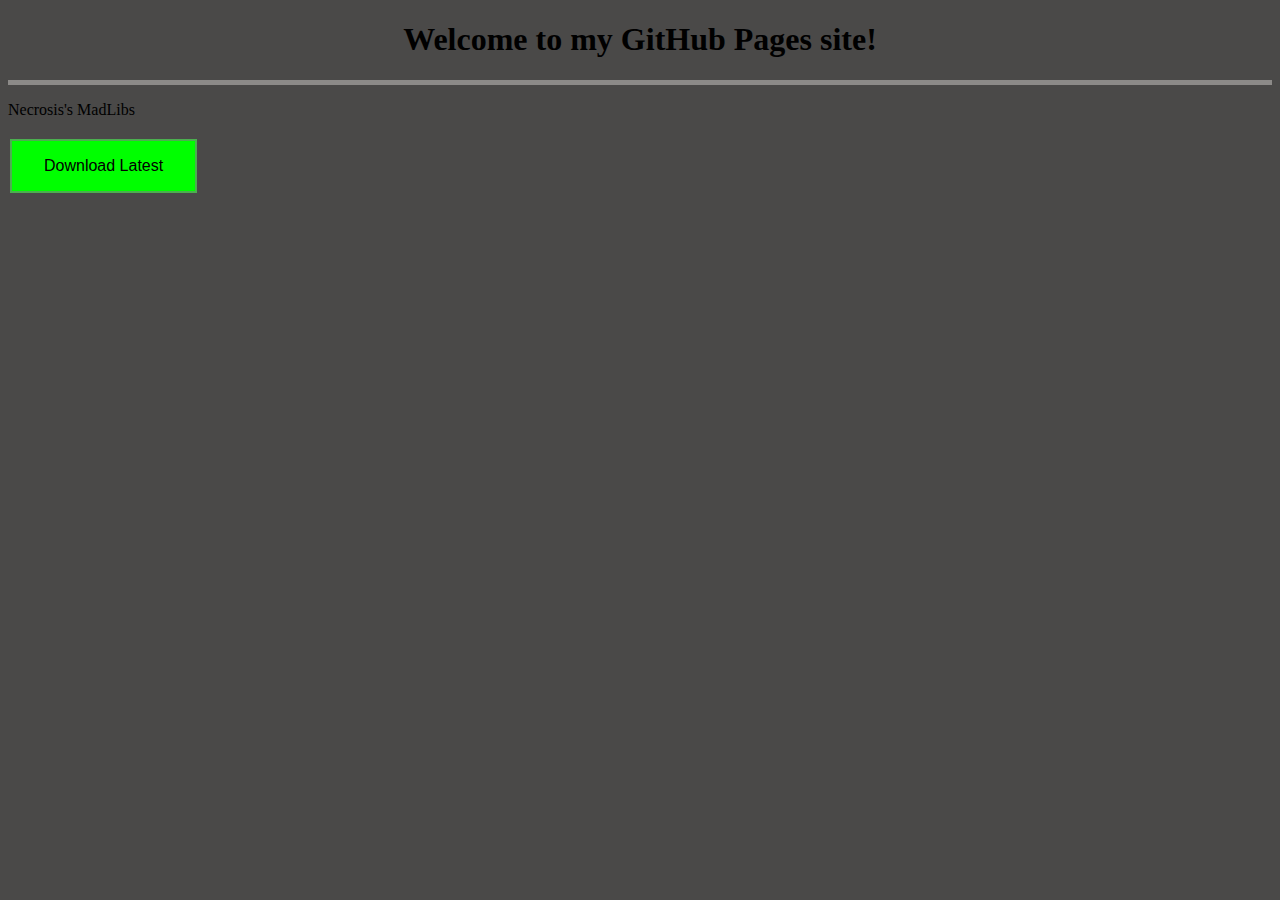
==== index.html @ f6fd1355 "uhhh url bug lol" ====
<!DOCTYPE html>
<html>
  <head>
    <title>Necrosis_0's website!</title>
    <link rel="shortcut icon" type="image/x-icon" href="favicon.ico" />
    <link rel="stylesheet" href="styles.css">
  </head>
  <body>
    <font face="Roboto">
    <h1 id="Title">Welcome to my GitHub Pages site!</h1>
    <div id="headerDivide"></div>

    <p>Necrosis's MadLibs<p>
    <button class="button button1" onclick="myFunction(`https://raw.githubusercontent.com/Necrosis000/necrosis000.github.io/master/assets/Meowmere.png`)">Download Latest</button>
    
    <script>
      function myFunction(url){
      
      window.open(url)
                              }
    </script> 
    
    </font>
  </body>
</html>
---- styles.css ----
#Title {
    text-align: center;
}

#headerDivide {
    border-bottom: 5px solid #8c8a88;
  }

body {
    background-color: #4a4948;
  }


.button {
    border: none;
    color: lime;
    padding: 16px 32px;
    text-align: center;
    text-decoration: none;
    display: inline-block;
    font-size: 16px;
    margin: 4px 2px;
    transition-duration: 0.4s;
    cursor: pointer;
  }

.button1 {
    background-color: lime;
    color: black;
    border: 2px solid #4CAF50;
  }

  .button1:hover {
    background-color: #4CAF50;
    color: #4CAF50;
  }
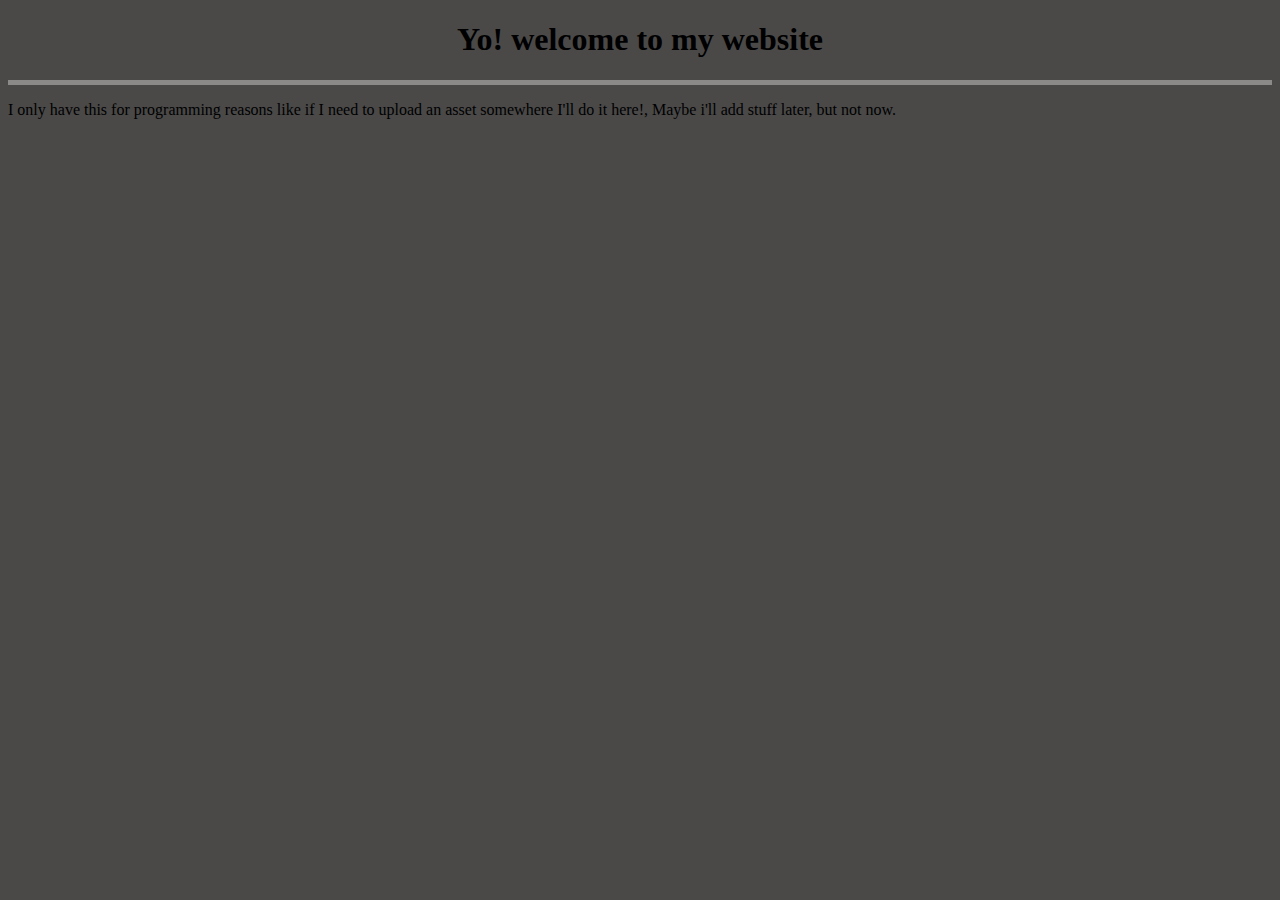
==== commit 4cb7e29d: "Changing the websites purpose" ====
--- a/index.html
+++ b/index.html
@@ -7,19 +7,12 @@
   </head>
   <body>
     <font face="Roboto">
-    <h1 id="Title">Welcome to my GitHub Pages site!</h1>
+    <h1 id="Title">Yo! welcome to my website</h1>
     <div id="headerDivide"></div>
 
-    <p>Necrosis's MadLibs<p>
-    <button class="button button1" onclick="myFunction(`https://raw.githubusercontent.com/Necrosis000/necrosis000.github.io/master/assets/Meowmere.png`)">Download Latest</button>
-    
-    <script>
-      function myFunction(url){
-      
-      window.open(url)
-                              }
-    </script> 
-    
+    <p id="MadlibsTitle">I only have this for programming reasons like if I need to upload an asset somewhere I'll do it here!, Maybe i'll add stuff later, but not now.<p>
+   
+  
     </font>
   </body>
 </html>--- a/styles.css
+++ b/styles.css
@@ -32,6 +32,13 @@
 
   .button1:hover {
     background-color: #4CAF50;
-    color: #4CAF50;
+    color: lime;
   }
-  +  
+#MadLibsTitle {
+  text-align: center;
+}
+
+#MadLibsDownloadBtn {
+  text-align: center;
+}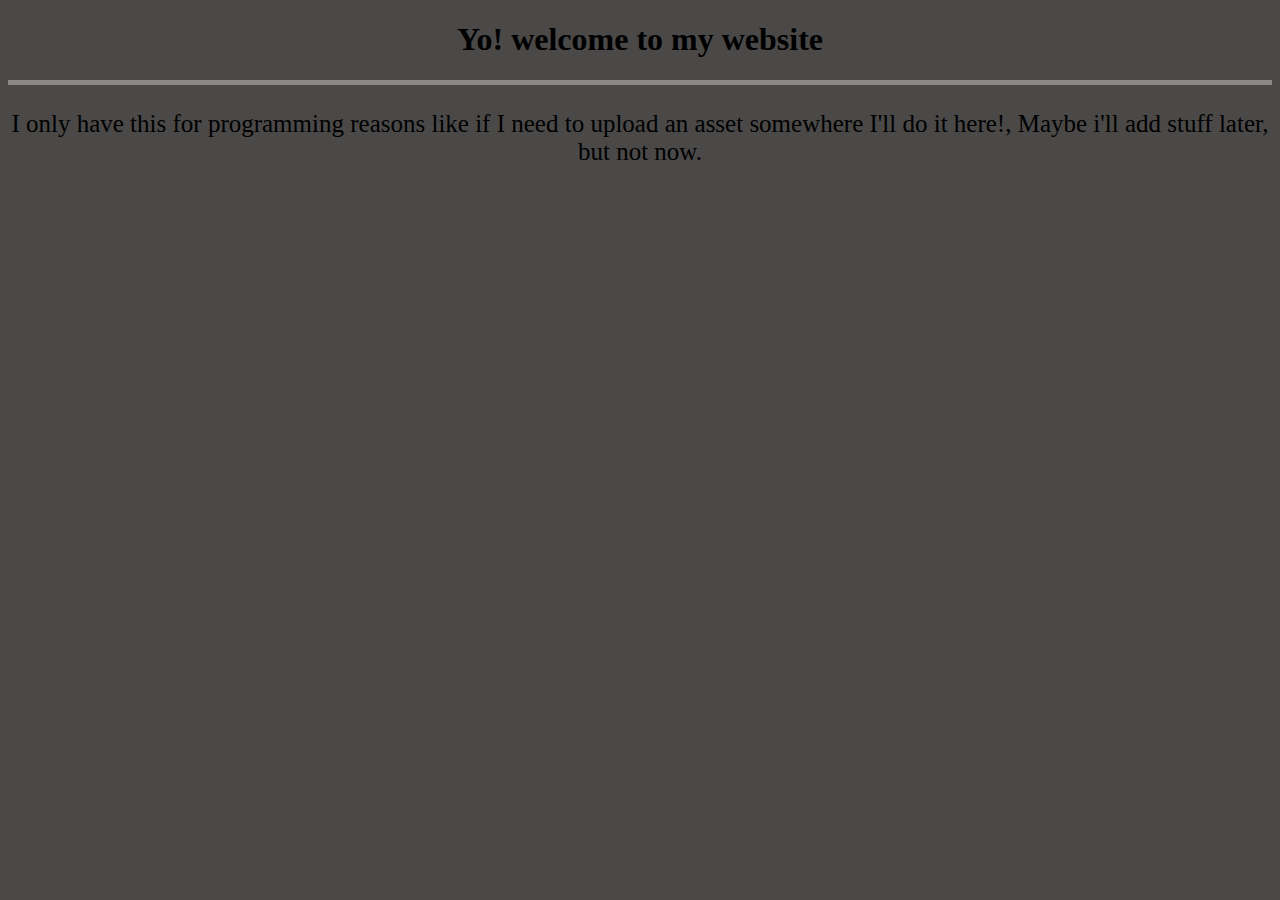
==== commit 03bba075: "stuff" ====
--- a/index.html
+++ b/index.html
@@ -10,7 +10,7 @@
     <h1 id="Title">Yo! welcome to my website</h1>
     <div id="headerDivide"></div>
 
-    <p id="MadlibsTitle">I only have this for programming reasons like if I need to upload an asset somewhere I'll do it here!, Maybe i'll add stuff later, but not now.<p>
+    <p id="funnymessage">I only have this for programming reasons like if I need to upload an asset somewhere I'll do it here!, Maybe i'll add stuff later, but not now.<p>
    
   
     </font>
--- a/styles.css
+++ b/styles.css
@@ -10,35 +10,8 @@
     background-color: #4a4948;
   }
 
-
-.button {
-    border: none;
-    color: lime;
-    padding: 16px 32px;
-    text-align: center;
-    text-decoration: none;
-    display: inline-block;
-    font-size: 16px;
-    margin: 4px 2px;
-    transition-duration: 0.4s;
-    cursor: pointer;
-  }
-
-.button1 {
-    background-color: lime;
-    color: black;
-    border: 2px solid #4CAF50;
-  }
-
-  .button1:hover {
-    background-color: #4CAF50;
-    color: lime;
-  }
-  
-#MadLibsTitle {
+#funnymessage {
   text-align: center;
+  font-size: 25px;
 }
 
-#MadLibsDownloadBtn {
-  text-align: center;
-}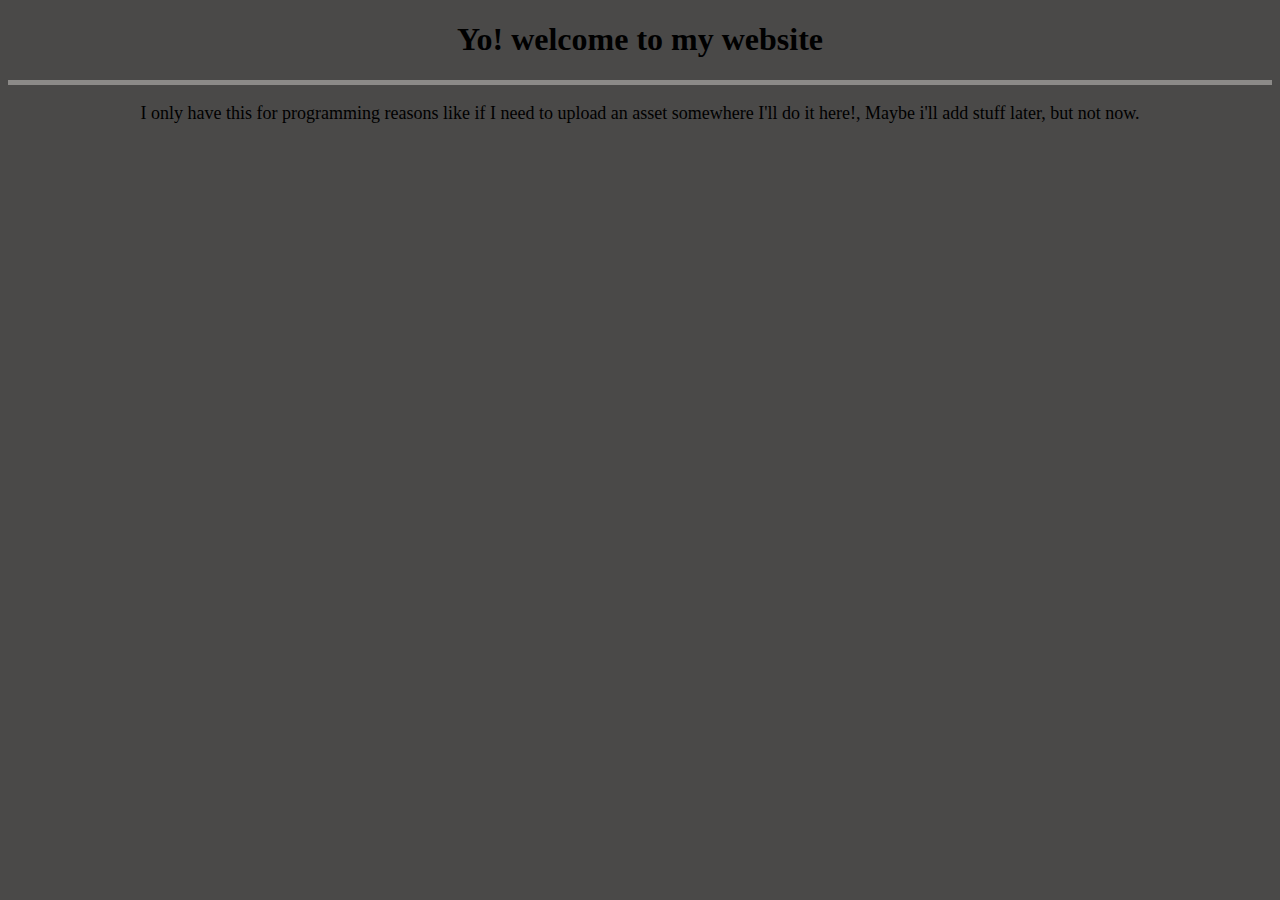
==== commit 847df857: "please work" ====
--- a/index.html
+++ b/index.html
@@ -10,7 +10,7 @@
     <h1 id="Title">Yo! welcome to my website</h1>
     <div id="headerDivide"></div>
 
-    <p id="funnymessage">I only have this for programming reasons like if I need to upload an asset somewhere I'll do it here!, Maybe i'll add stuff later, but not now.<p>
+    <p class="funnymessage">I only have this for programming reasons like if I need to upload an asset somewhere I'll do it here!, Maybe i'll add stuff later, but not now.<p>
    
   
     </font>
--- a/styles.css
+++ b/styles.css
@@ -10,8 +10,8 @@
     background-color: #4a4948;
   }
 
-#funnymessage {
+.funnymessage {
   text-align: center;
-  font-size: 25px;
+  font-size: 18px;
 }
 
